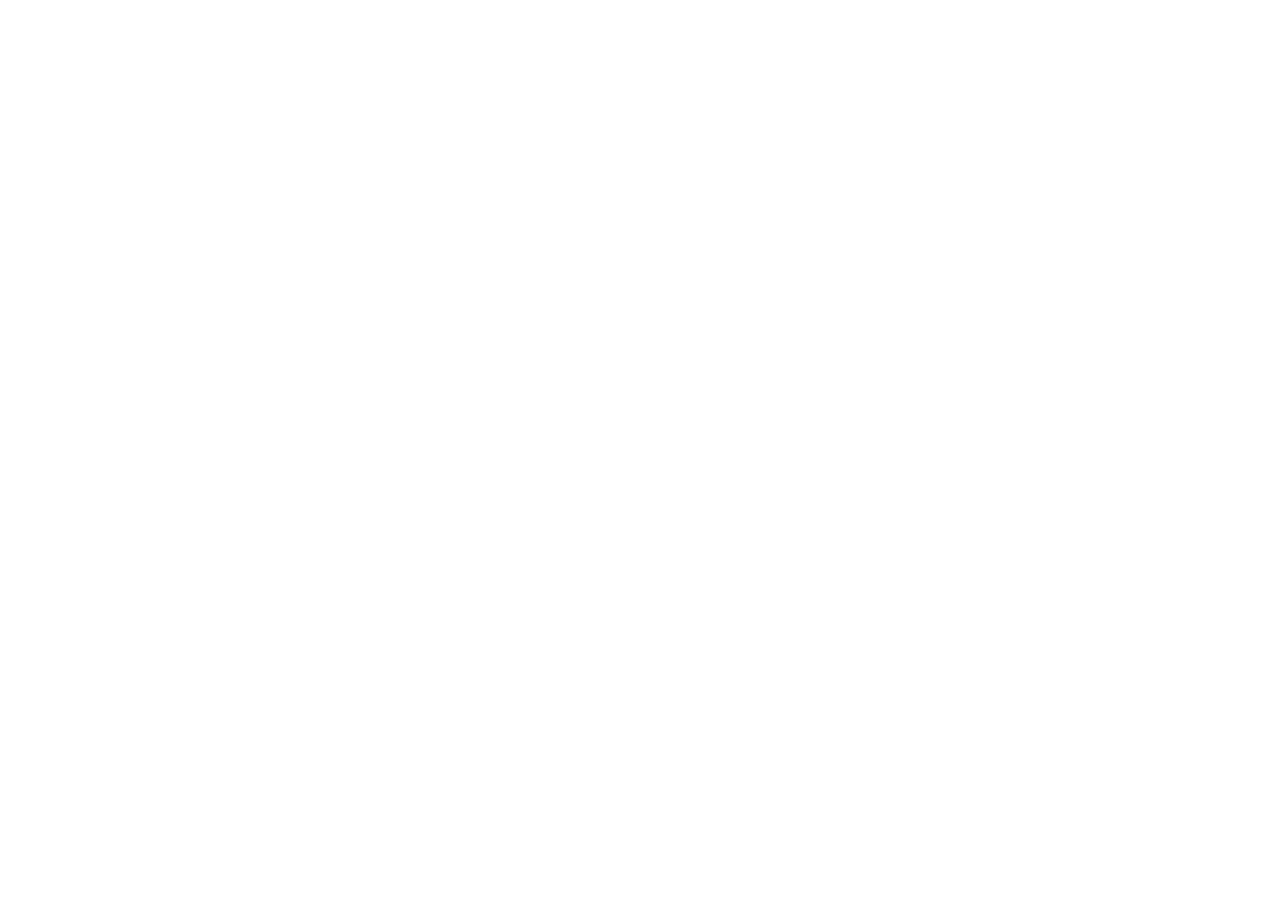
==== docs/index.html @ f51073ac "docs agregado" ====
<!doctype html><html lang="en"><head><meta charset="utf-8"/><link rel="icon" href="/favicon.ico"/><meta name="viewport" content="width=device-width,initial-scale=1"/><meta name="theme-color" content="#000000"/><meta name="description" content="Gif reproduction page"/><link rel="apple-touch-icon" href="/logo192.png"/><link rel="manifest" href="/manifest.json"/><link rel="stylesheet" href="https://cdnjs.cloudflare.com/ajax/libs/animate.css/4.1.1/animate.min.css"/><title>Gif Reproduction Page</title><script defer="defer" src="/static/js/main.f73fd036.js"></script><link href="/static/css/main.94015a22.css" rel="stylesheet"></head><body><noscript>You need to enable JavaScript to run this app.</noscript><div id="root"></div></body></html>
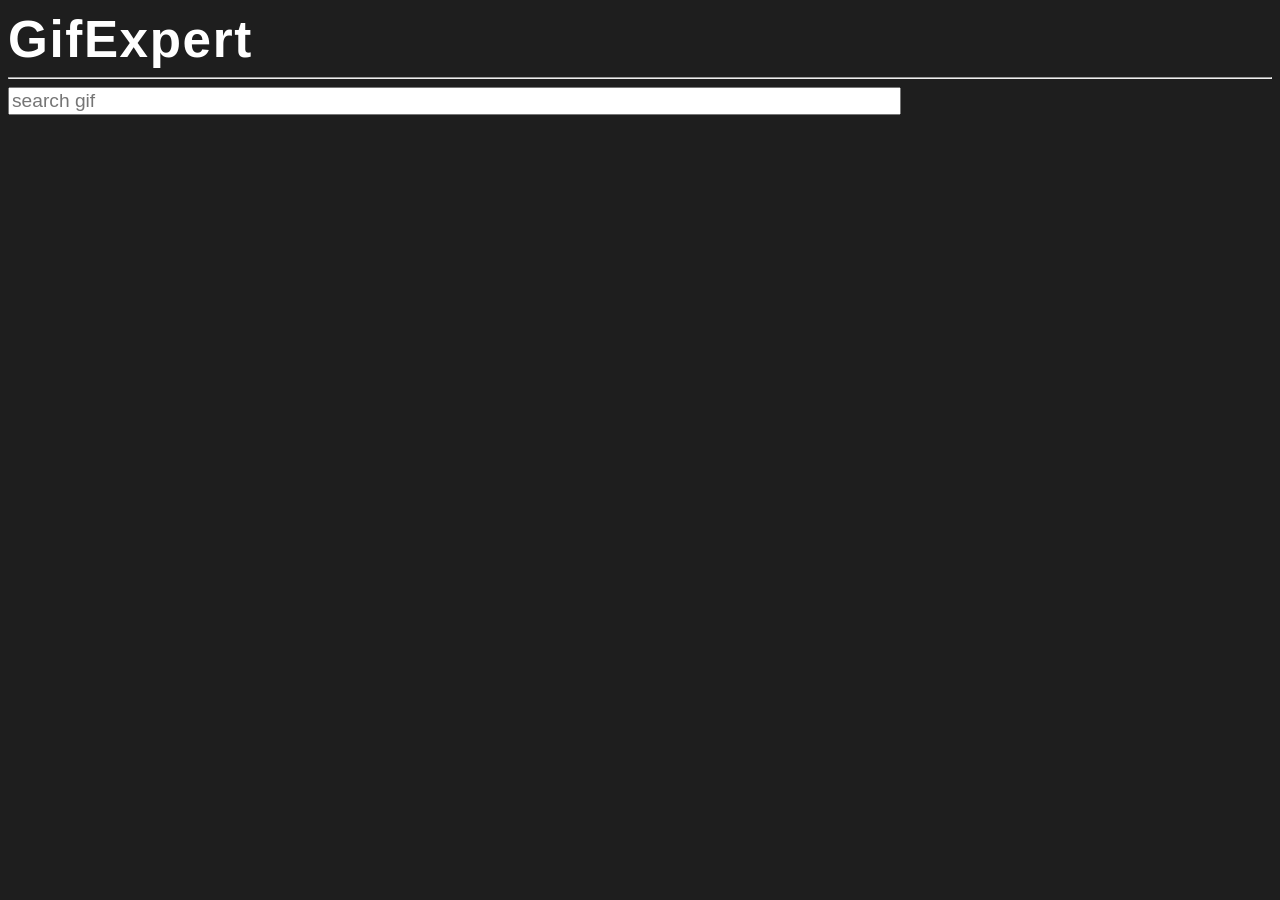
==== commit b6f5650d: "actualizado index" ====
--- a/docs/index.html
+++ b/docs/index.html
@@ -1 +1,22 @@
-<!doctype html><html lang="en"><head><meta charset="utf-8"/><link rel="icon" href="/favicon.ico"/><meta name="viewport" content="width=device-width,initial-scale=1"/><meta name="theme-color" content="#000000"/><meta name="description" content="Gif reproduction page"/><link rel="apple-touch-icon" href="/logo192.png"/><link rel="manifest" href="/manifest.json"/><link rel="stylesheet" href="https://cdnjs.cloudflare.com/ajax/libs/animate.css/4.1.1/animate.min.css"/><title>Gif Reproduction Page</title><script defer="defer" src="/static/js/main.f73fd036.js"></script><link href="/static/css/main.94015a22.css" rel="stylesheet"></head><body><noscript>You need to enable JavaScript to run this app.</noscript><div id="root"></div></body></html>+<!doctype html>
+<html lang="en">
+
+<head>
+    <meta charset="utf-8" />
+    <link rel="icon" href="./favicon.ico" />
+    <meta name="viewport" content="width=device-width,initial-scale=1" />
+    <meta name="theme-color" content="#000000" />
+    <meta name="description" content="Gif reproduction page" />
+    <link rel="apple-touch-icon" href="./logo192.png" />
+    <link rel="manifest" href="./manifest.json" />
+    <link rel="stylesheet" href="https://cdnjs.cloudflare.com/ajax/libs/animate.css/4.1.1/animate.min.css" />
+    <title>Gif Reproduction Page</title>
+    <script defer="defer" src="./static/js/main.f73fd036.js"></script>
+    <link href="./static/css/main.94015a22.css" rel="stylesheet">
+</head>
+
+<body><noscript>You need to enable JavaScript to run this app.</noscript>
+    <div id="root"></div>
+</body>
+
+</html>
--- a/docs/static/css/main.94015a22.css
+++ b/docs/static/css/main.94015a22.css
@@ -0,0 +1,2 @@
+*{font-family:Helvetica,Arial,sans-serif}body{background-color:#1e1e1e}h1{color:#fff;font-size:3.2rem;letter-spacing:.1rem;margin:10px 0 0}input{align-content:center;color:grey;font-size:1.2rem;justify-items:center;margin:auto;width:70%}.card-grid{display:flex;flex-direction:row;flex-wrap:wrap}.card{align-content:center;border:1px solid grey;border-radius:6px;margin-bottom:10px;margin-right:10px;overflow:hidden}.card p{padding:5px;text-align:center}.card img{max-height:150px}
+/*# sourceMappingURL=main.94015a22.css.map*/
